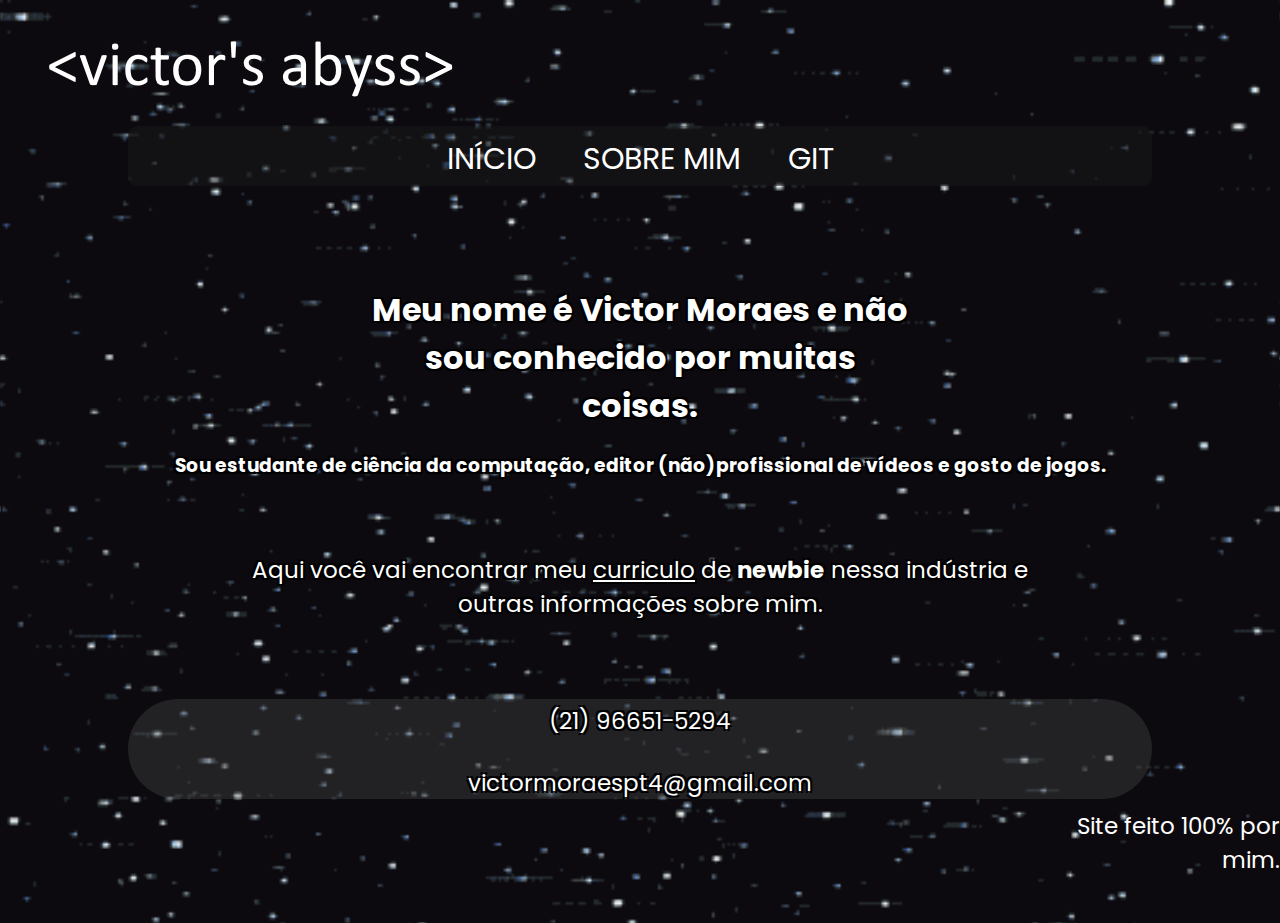
==== project website/index.html @ f0f87e27 "Add files via upload" ====
<!DOCTYPE html>
<html lang="pt">
<head>
    <meta charset="UTF-8">
    <meta http-equiv="X-UA-Compatible" content="IE=edge">
    <meta name="viewport" content="width=device-width, initial-scale=1.0">
    <meta name="description" content="Tudo sobre mim. E mais um pouco.">
    <link rel="stylesheet" href="style.css">
    <title>Victor's Abyss</title>
</head>
<body>
    <header>
        <img src="images/logo.png" alt="Victor's Abyss">
        <img class="photo" src="images/thisisvictor.png" alt="Foto do Victor aqui">
    </header>
    <div class="container">
        <nav>
            <a href="index.html">INÍCIO</a>
            <a href="sobremim.html">SOBRE MIM</a>
            <a href="https://github.com/victorsvart" target="_blank">GIT</a>
        </nav>
    
        <main>
             <h1 class="strokeme">Meu nome é Victor Moraes e não sou conhecido por muitas coisas.</h1>
             <h3 class="strokeme">Sou estudante de ciência da computação, editor (não)profissional de vídeos e gosto de jogos.</h3>
             <p class="strokeme">Aqui você vai encontrar meu <a href="#" target="_blank">curriculo</a> de <strong>newbie</strong> nessa indústria e <br> outras informações sobre mim.</p>
        </main>
    <div>
        <footer class="footer">
            <p class="strokeme">(21) 96651-5294</p>
            <p class="strokeme">victormoraespt4@gmail.com</p>
        </footer>
    </div>
    <div class="discord">
        <p>vitu#9348</p><img src="images/discordlogo.png" href="" width="110" height="90">
    </div>
    <div>
        <p class="strokeme, liltext">Site feito 100% por mim.</p>
    </div>
    
</body>
</html>
---- project website/style.css ----
/* this is the style sheet for victor's abyss */

@import url('https://fonts.googleapis.com/css2?family=Poppins:ital,wght@1,100&display=swap');

html {
    height: 100%;
}

body {
    background-color: #2F3035;
    background-size: cover;
    background-image: url(videos/giphy.gif);
}
.container {
    margin-left: auto;
    margin-right: auto;
    margin-bottom: auto;
    margin-top: auto;
    width: 1024px;
    
}

header {
    height: 118px;
    width: 1280px;
    margin-left: -10px;
}

nav {
    background-color: rgba(27, 27, 27, 0.438);
    height: 40px;
    width: 1024px;
    text-align: center;
    font-size: 30px;
    padding-top: 10px;
    padding-bottom: 10px;
    border-radius: 10px;
}

main {
    height: 400px;
    text-align: center;
    margin-top: 90px;
    
}

footer {
    background-color: rgba(80, 80, 80, 0.336);
    height: 100px;
    width: 1024px;
    border-radius: 50px;
}

h1 {
    color: white;
    font-family: 'Poppins', Tahoma, Geneva, Verdana, sans-serif;
    padding-top: 10px;
    padding-left: 240px;
    padding-right: 240px;
}

h3 {
    color: white;
    font-family: 'Poppins', Tahoma, Geneva, Verdana, sans-serif;
}

p {
    color: white;
    font-family: 'Poppins', Tahoma, Geneva, Verdana, sans-serif;
    font-size: 23px;  
    padding-top: 50px;
}

a {
    color: white;
    font-family: 'Poppins', Tahoma, Geneva, Verdana, sans-serif;
}

img.a{
       padding-top: 5px;
       vertical-align: baseline;
}
/* text outlines */
.strokeme {
    color: white;
    text-shadow:
    -2px -2px 0 #000,
    2px -2px 0 #000,
    -2px 2px 0 #000,
    2px 2px 0 #000;  
}

/* especifications */
nav a{
        text-decoration: none;
        padding-right: 20px;
        padding-left: 20px;     
}

footer p {
    color: white;
    font-family: 'Poppins', sans-serif;
    text-align: center;
    padding-top: 5px;
}

/* my photo's position */

.photo {
         margin-left: 1450px;
         margin-top: -100px;
}

/* background video */

.showcase {
    position: absolute;
    right: 0;
    width: 100%;
    z-index: -1;
}

.discord {
    width: 140px;
    height: 128px;
    margin-left: -400px;
    margin-top: -100px;
    
}

/* texto no canto */

.liltext {
    position: absolute;
    bottom: 0;
    right: 0;
    width: 250px;
    text-align: right;

}
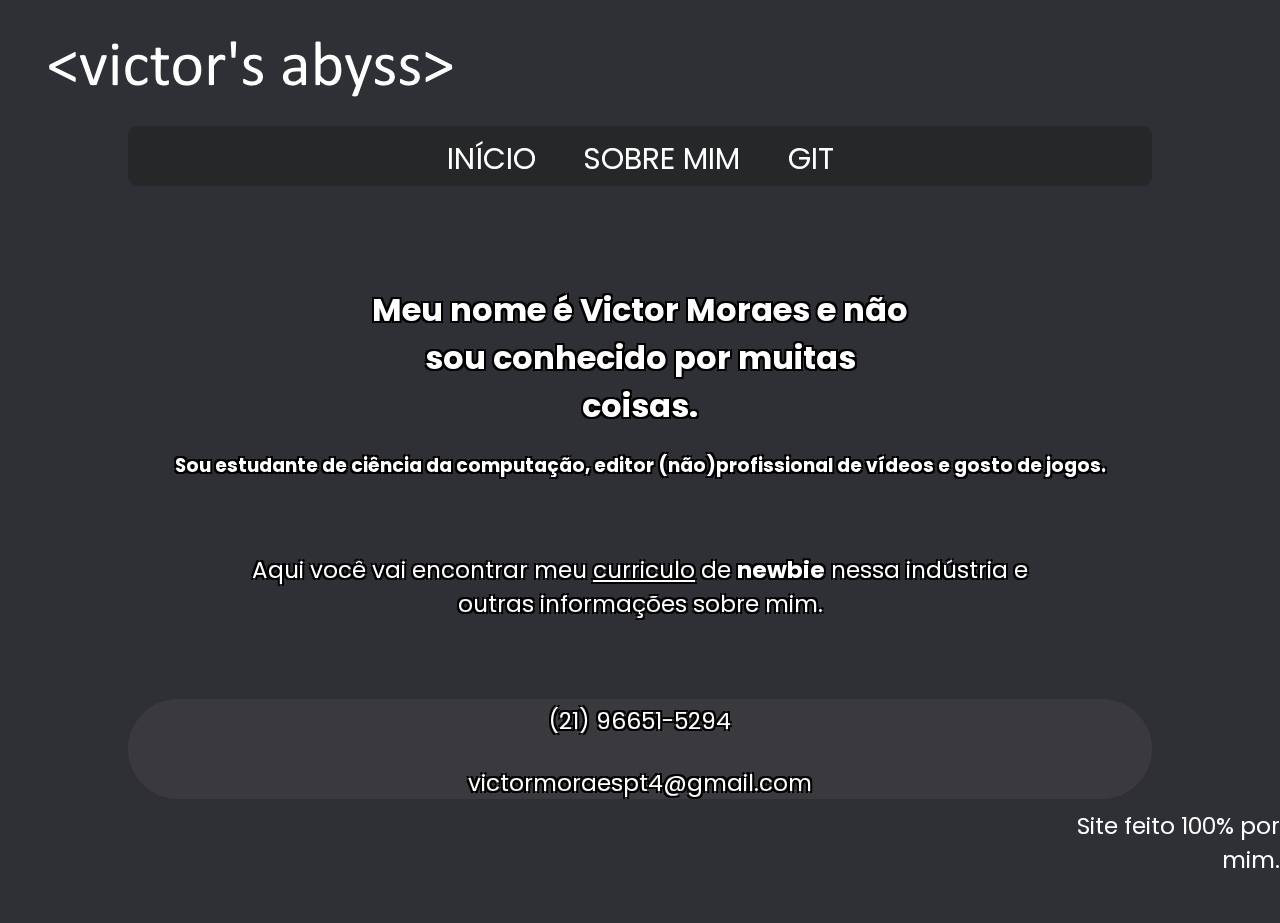
==== commit cb0804f2: "Add files via upload" ====
--- a/project website/index.html
+++ b/project website/index.html
@@ -9,8 +9,13 @@
     <title>Victor's Abyss</title>
 </head>
 <body>
+    <video id="myVideo" autoplay muted loop id="myVideo">
+        <source src="videos/stars.mp4" type="video/mp4">
+      </video>
     <header>
-        <img src="images/logo.png" alt="Victor's Abyss">
+        <a href="index.html">
+            <img src="images/logo.png" alt="Victor's Abyss">
+        </a>
         <img class="photo" src="images/thisisvictor.png" alt="Foto do Victor aqui">
     </header>
     <div class="container">
--- a/project website/style.css
+++ b/project website/style.css
@@ -9,7 +9,6 @@
 body {
     background-color: #2F3035;
     background-size: cover;
-    background-image: url(videos/giphy.gif);
 }
 .container {
     margin-left: auto;
@@ -18,6 +17,17 @@
     margin-top: auto;
     width: 1024px;
     
+}
+
+#myVideo {
+    width: 1920px;
+    height: 1080px;
+    position: fixed;
+    right: 0;
+    bottom: 0;
+    min-width: 100%;
+    min-height: 100%;
+    z-index: -2;
 }
 
 header {
